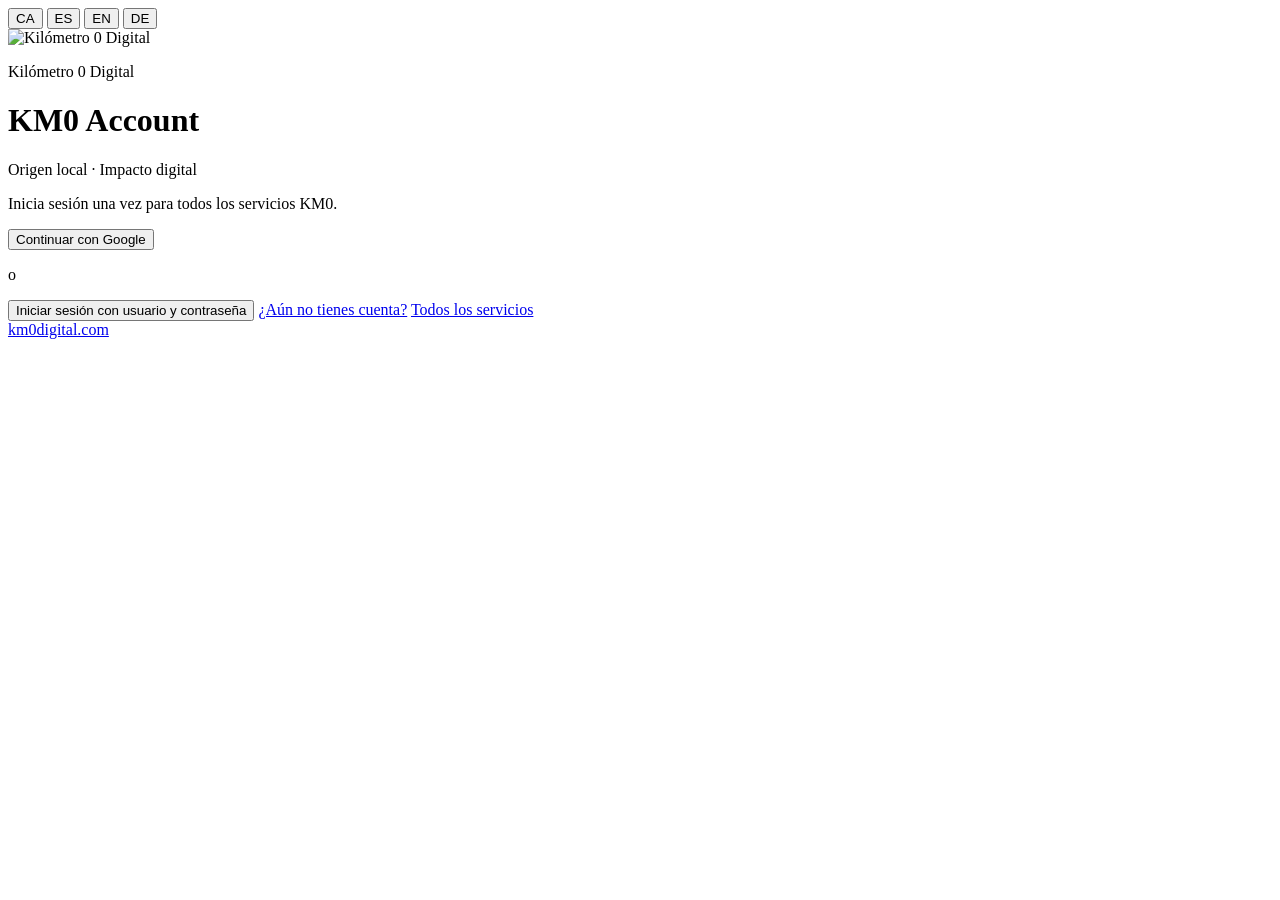
==== host-www/login.html @ d58d9008 "chore: initialize km0-auth as a local git repository Track the KM0 auth hub sources (host-www/, ngin" ====
<!DOCTYPE html>
<html lang="es">
<head>
  <meta charset="utf-8" />
  <meta name="viewport" content="width=device-width, initial-scale=1" />
  <title data-i18n="pageTitle">Kilómetro 0 Digital — Iniciar sesión</title>
  <meta name="description" content="Inicio de sesión KM0 — Kilómetro 0 Digital" data-i18n-meta="metaDescription" />
  <link rel="canonical" href="https://auth.km0digital.com/login" />
  <link rel="icon" type="image/svg+xml" href="/favicon.svg" />
  <meta property="og:image" content="https://auth.km0digital.com/brand/og-preview.png" />
  <link rel="preconnect" href="https://fonts.googleapis.com" />
  <link rel="preconnect" href="https://fonts.gstatic.com" crossorigin />
  <link href="https://fonts.googleapis.com/css2?family=Bricolage+Grotesque:opsz,wght@12..96,600;700&family=IBM+Plex+Sans:wght@400;500;600;700&display=swap" rel="stylesheet" />
  <link rel="stylesheet" href="/km0-auth.css" />
</head>
<body>
  <div class="card">
    <nav class="km0-lang-switch" role="navigation" aria-label="Idioma">
      <button type="button" class="km0-lang-switch__btn" data-lang="ca">CA</button>
      <button type="button" class="km0-lang-switch__btn km0-lang-switch__btn--active" data-lang="es">ES</button>
      <button type="button" class="km0-lang-switch__btn" data-lang="en">EN</button>
      <button type="button" class="km0-lang-switch__btn" data-lang="de">DE</button>
    </nav>
    <img class="logo" src="/logo.svg" alt="Kilómetro 0 Digital" width="72" height="72" />
    <p class="eyebrow" data-i18n="loginEyebrow">Kilómetro 0 Digital</p>
    <h1 id="km0-login-title" data-i18n="hubTitle">KM0 Account</h1>
    <p class="tagline" data-i18n="landingTagline">Origen local · Impacto digital</p>
    <p class="intro" id="km0-login-intro" data-i18n="hubLoginIntro">Inicia sesión una vez para todos los servicios KM0.</p>
    <p class="intro" id="km0-login-service-hint" style="display:none;font-size:0.9rem;opacity:0.75;"></p>

    <div class="success-banner" id="km0-registered-banner" data-i18n="registerSuccessBanner" role="status"></div>
    <div class="success-banner" id="km0-signed-out-banner" data-i18n="hubSignedOutBanner" role="status"></div>
    <div class="pricing-notice" data-i18n-html="registerPricingNotice"></div>

    <div class="theme-form-row" id="km0-login-google-row">
      <button type="button" class="dex-btn theme-btn-provider" id="km0-login-google" data-connector="google">
        <span class="dex-btn-icon dex-btn-icon--google" aria-hidden="true"></span>
        <span class="dex-btn-text" data-i18n-connector="google">Continuar con Google</span>
      </button>
    </div>

    <p class="landing-divider" id="km0-login-divider" data-i18n="landingDividerOr">o</p>

    <button type="button" class="btn-local" id="km0-local-login" data-i18n="landingCtaLocal">
      Iniciar sesión con usuario y contraseña
    </button>

    <div id="km0-mail-activate-block" style="display:none;margin-top:1.25rem;">
      <p class="intro" id="km0-mail-activate-hint" style="font-size:0.85rem;opacity:0.8;" data-i18n="hubLoginActivateMailHint"></p>
      <button type="button" class="btn-primary" id="km0-login-activate-mail" data-i18n="hubLoginActivateMail" style="margin-top:0.5rem;">
        Activar KM0 Mail
      </button>
      <a class="text-link" id="km0-login-mail-password" href="https://mail.km0digital.com/index.php?_task=login" data-i18n="hubMailPasswordLink">
        O inicia sesión con contraseña del buzón (webmail)
      </a>
    </div>

    <a class="register-link" href="/register" data-i18n="registerCreateAccountLink">¿Aún no tienes cuenta?</a>
    <a class="text-link" href="/" data-i18n="hubBackLink">Todos los servicios</a>

    <footer>
      <a href="https://km0digital.com/" target="_blank" rel="noopener">km0digital.com</a>
    </footer>
  </div>
  <script src="/i18n.js"></script>
  <script src="/hub-auth.js"></script>
  <script>
    (function () {
      'use strict';
      var service = window.KM0HubAuth.getService();
      var introEl = document.getElementById('km0-login-intro');
      var hintEl = document.getElementById('km0-login-service-hint');

      function t(key) {
        return window.KM0LoginI18n ? window.KM0LoginI18n.t(key) : key;
      }

      // service is ONLY a post-login redirect hint; the login is always global KM0.
      if (hintEl && service) {
        var hintKey = service === 'mail' ? 'hubLoginHintMail' : 'hubLoginHintCloud';
        hintEl.textContent = t(hintKey);
        hintEl.style.display = 'block';
      }

      document.getElementById('km0-login-google').addEventListener('click', function () {
        window.KM0HubAuth.startGlobalLogin('google');
      });
      document.getElementById('km0-local-login').addEventListener('click', function () {
        window.KM0HubAuth.startGlobalLogin('ldap');
      });

      var activateBlock = document.getElementById('km0-mail-activate-block');
      var activateBtn = document.getElementById('km0-login-activate-mail');
      var passwordLink = document.getElementById('km0-login-mail-password');
      if (passwordLink && window.KM0HubAuth.MAIL_PASSWORD_LOGIN) {
        passwordLink.href = window.KM0HubAuth.MAIL_PASSWORD_LOGIN;
      }
      if (activateBtn) {
        activateBtn.addEventListener('click', function () {
          window.KM0HubAuth.goActivateMail();
        });
      }
      if (activateBlock && service === 'mail') {
        activateBlock.style.display = 'block';
      }

      try {
        var params = new URLSearchParams(location.search);
        if (params.get('registered') === '1') {
          document.getElementById('km0-registered-banner').classList.add('success-banner--visible');
        }
        if (params.get('signed_out') === '1' || params.get('from_dex') === '1') {
          window.KM0HubAuth.clearAllAuthState();
          document.getElementById('km0-signed-out-banner').classList.add('success-banner--visible');
          if (params.get('from_dex') === '1') {
            params.delete('from_dex');
            var qs = params.toString();
            history.replaceState(null, '', location.pathname + (qs ? '?' + qs : ''));
          }
        } else if (params.get('session_checked') !== '1') {
          /* Cloud stores the OIDC session; gate on cloud origin detects it. */
          params.set('service', params.get('service') || 'cloud');
          location.replace('https://cloud.km0digital.com/km0-session-gate.html?' + params.toString());
          return;
        }
      } catch (_) {}
    })();
  </script>
</body>
</html>
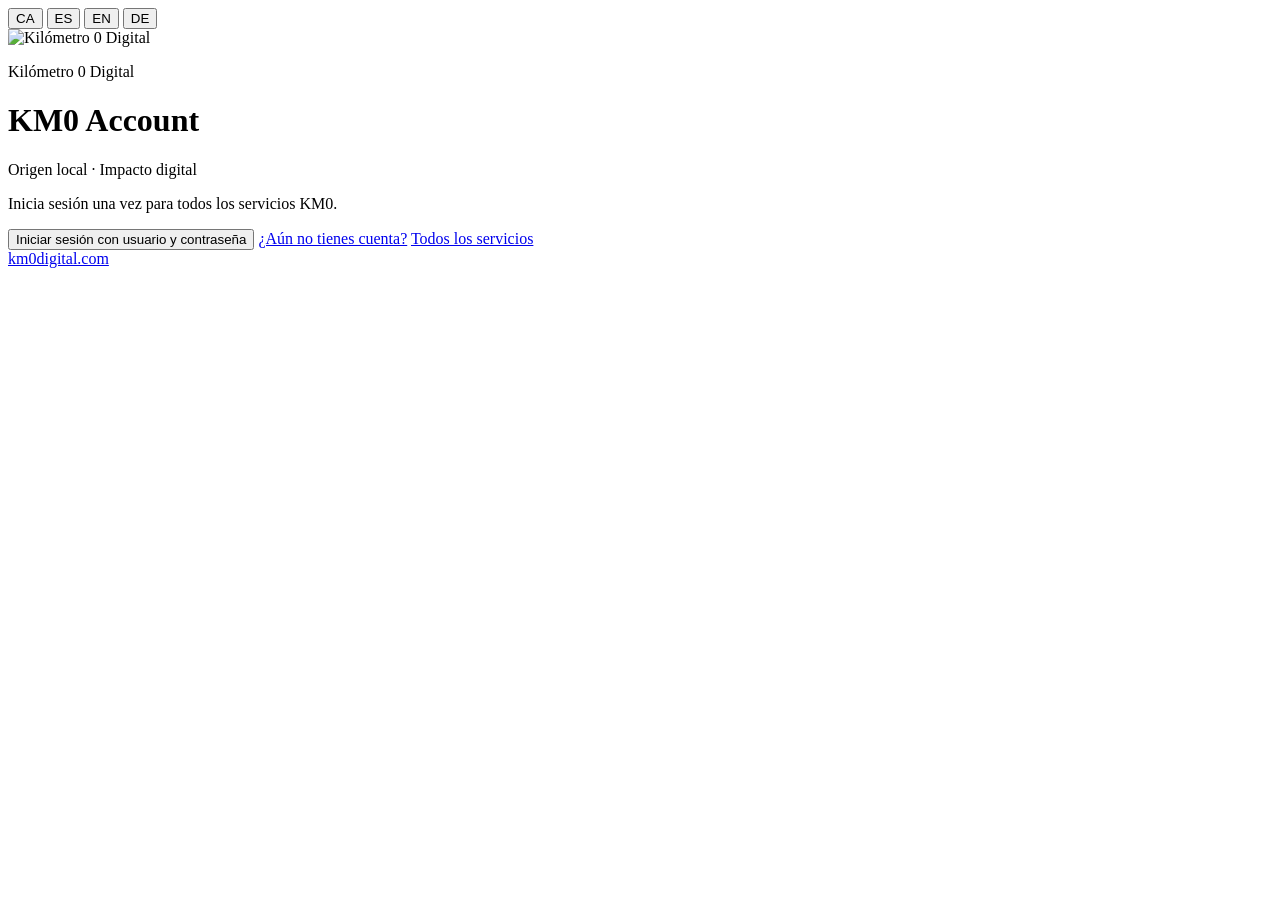
==== commit cf6ebc57: "Point auth hub logout at Keycloak and hide Google CTA." ====
--- a/host-www/login.html
+++ b/host-www/login.html
@@ -32,14 +32,14 @@
     <div class="success-banner" id="km0-signed-out-banner" data-i18n="hubSignedOutBanner" role="status"></div>
     <div class="pricing-notice" data-i18n-html="registerPricingNotice"></div>
 
-    <div class="theme-form-row" id="km0-login-google-row">
+    <div class="theme-form-row" id="km0-login-google-row" hidden>
       <button type="button" class="dex-btn theme-btn-provider" id="km0-login-google" data-connector="google">
         <span class="dex-btn-icon dex-btn-icon--google" aria-hidden="true"></span>
         <span class="dex-btn-text" data-i18n-connector="google">Continuar con Google</span>
       </button>
     </div>
 
-    <p class="landing-divider" id="km0-login-divider" data-i18n="landingDividerOr">o</p>
+    <p class="landing-divider" id="km0-login-divider" data-i18n="landingDividerOr" hidden>o</p>
 
     <button type="button" class="btn-local" id="km0-local-login" data-i18n="landingCtaLocal">
       Iniciar sesión con usuario y contraseña
@@ -63,7 +63,7 @@
     </footer>
   </div>
   <script src="/i18n.js"></script>
-  <script src="/hub-auth.js"></script>
+  <script src="/hub-auth.js?v=20261005sso"></script>
   <script>
     (function () {
       'use strict';
@@ -82,9 +82,12 @@
         hintEl.style.display = 'block';
       }
 
-      document.getElementById('km0-login-google').addEventListener('click', function () {
-        window.KM0HubAuth.startGlobalLogin('google');
-      });
+      var googleBtn = document.getElementById('km0-login-google');
+      if (googleBtn) {
+        googleBtn.addEventListener('click', function () {
+          window.KM0HubAuth.startGlobalLogin('ldap');
+        });
+      }
       document.getElementById('km0-local-login').addEventListener('click', function () {
         window.KM0HubAuth.startGlobalLogin('ldap');
       });
@@ -111,12 +114,19 @@
         }
         if (params.get('signed_out') === '1' || params.get('from_dex') === '1') {
           window.KM0HubAuth.clearAllAuthState();
+          if (service !== 'mail') {
+            window.KM0HubAuth.startGlobalLogin('ldap');
+            return;
+          }
           document.getElementById('km0-signed-out-banner').classList.add('success-banner--visible');
           if (params.get('from_dex') === '1') {
             params.delete('from_dex');
             var qs = params.toString();
             history.replaceState(null, '', location.pathname + (qs ? '?' + qs : ''));
           }
+        } else if (service !== 'mail' && params.get('session_checked') === '1') {
+          window.KM0HubAuth.startGlobalLogin('ldap');
+          return;
         } else if (params.get('session_checked') !== '1') {
           /* Cloud stores the OIDC session; gate on cloud origin detects it. */
           params.set('service', params.get('service') || 'cloud');
